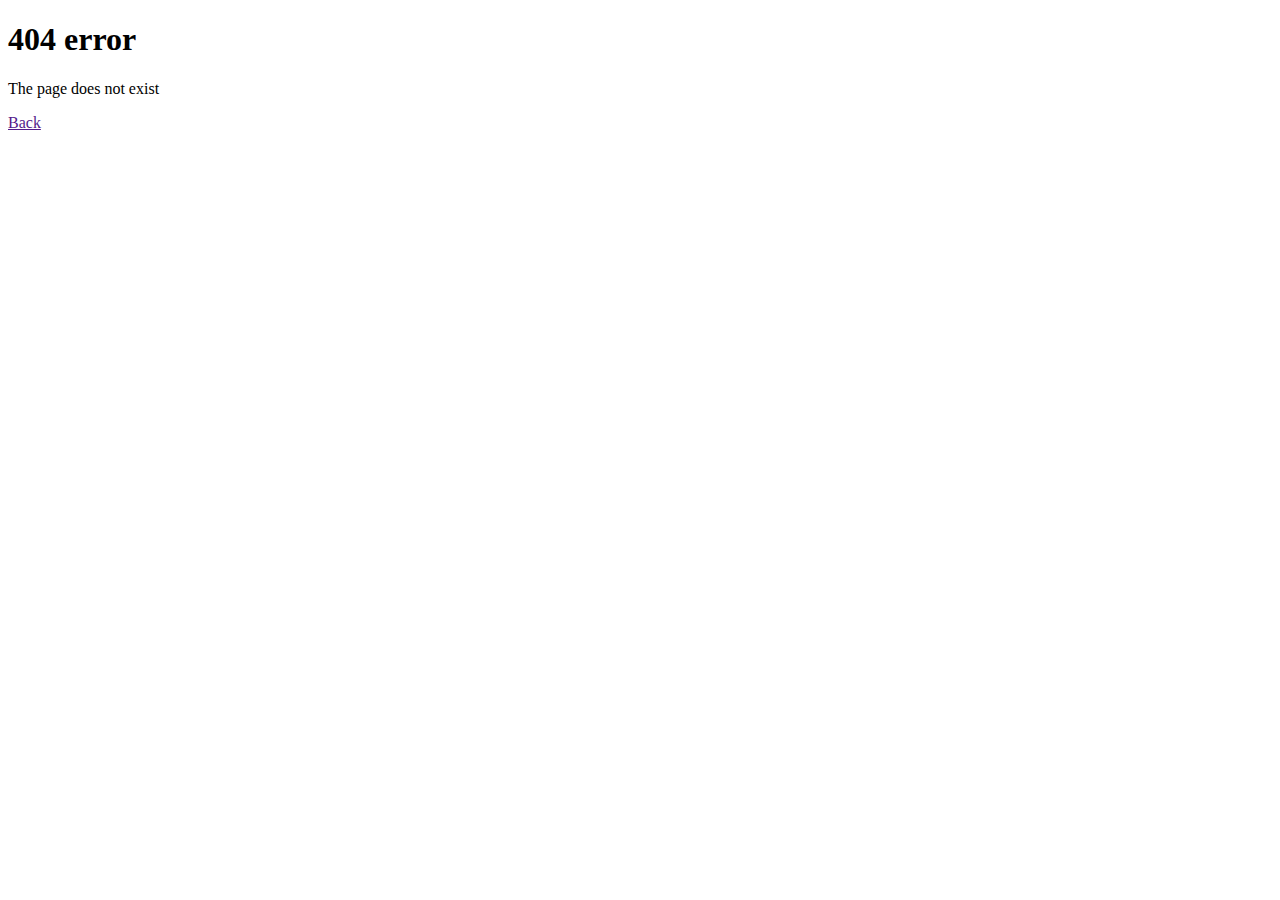
==== 404_page.html @ eb35c1f4 "file added" ====
<!doctype html>

<html lang=en >
<head>
<title>Abiel page</title>
</head>

<body>

<header><h1> 404 error</h1></header>
<main>
     <div>
        The page does not exist
    </div>
    
   <div >  <a  href="" > <p> Back </p></a> </div>  
    
    </main>



</body>



</html>
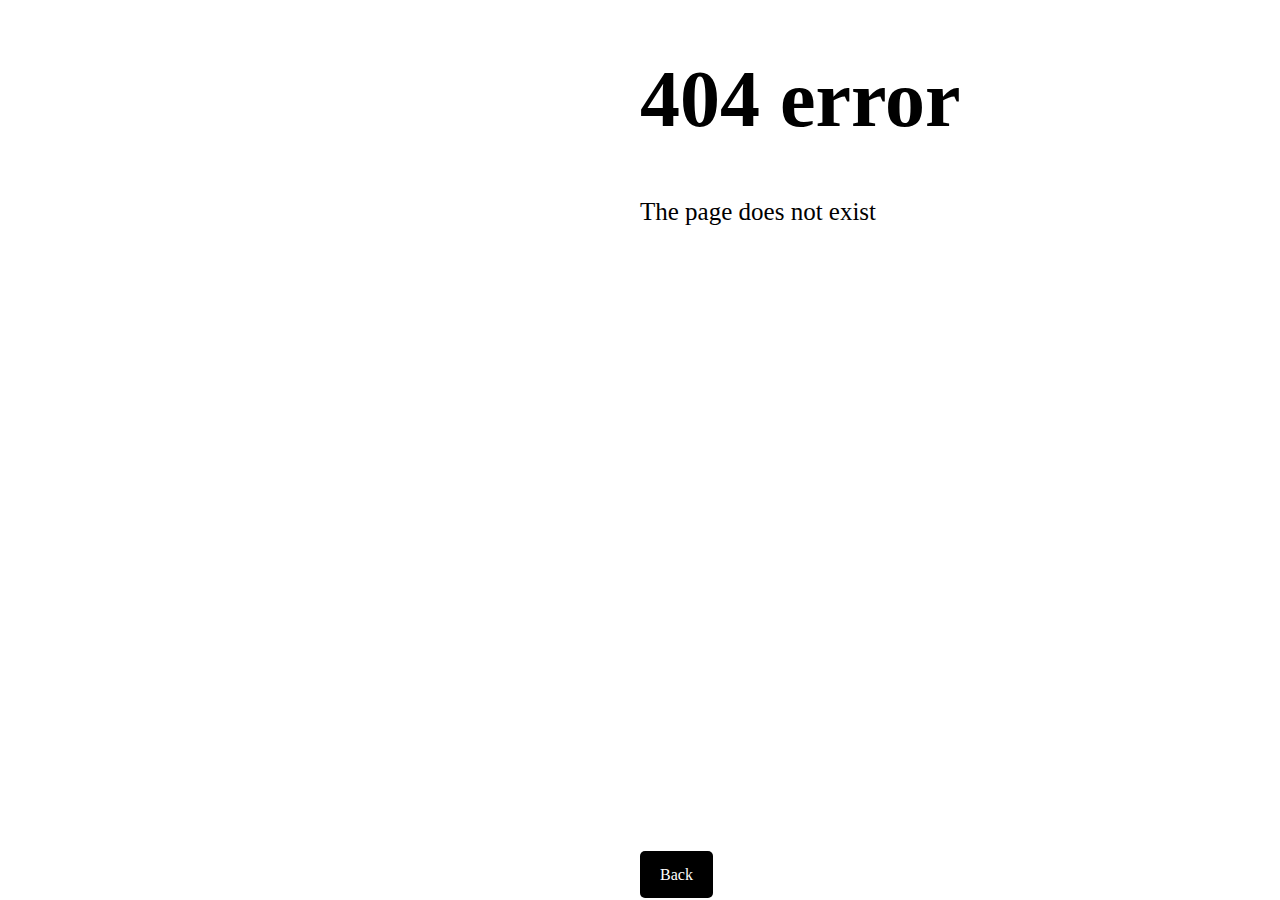
==== commit 98b6d376: "file added" ====
--- a/404_page.html
+++ b/404_page.html
@@ -4,21 +4,23 @@
 <html lang=en >
 <head>
 <title>Abiel page</title>
+<link rel="stylesheet" href="style.css" type="text/css">
 </head>
 
 <body>
 
 <header><h1> 404 error</h1></header>
 <main>
-     <div>
+     <p>
         The page does not exist
-    </div>
-    
-   <div >  <a  href="" > <p> Back </p></a> </div>  
-    
+     </p>
+   
     </main>
 
-
+<footer> 
+    <a  href="https://github.com/AbielKiflu/markdown-to-html/blob/feature/README.html" > <p> Back </p></a> 
+    
+</footer>
 
 </body>
 
--- a/style.css
+++ b/style.css
@@ -0,0 +1,37 @@
+header h1 {
+    font-size:80px;
+    position:relative;
+    left:50%;
+    animation-name:change_color;
+    animation-duration:4s;
+    animation-iteration-count: infinite;
+}
+
+footer a{
+    padding:15px 20px;
+    text-decoration: none;
+    background-color:black;
+    color:white;
+    border-radius:5px;
+}
+
+footer  a p{
+    display: inline-block;
+}
+
+footer{
+    position:fixed;
+    bottom:0;
+    left:50%;
+}
+
+main p{
+    font-size:25px;
+    position:relative;
+    left:50%;
+}
+
+@keyframes change_color {
+    from {color: black;}
+    to {color: white;}
+  }